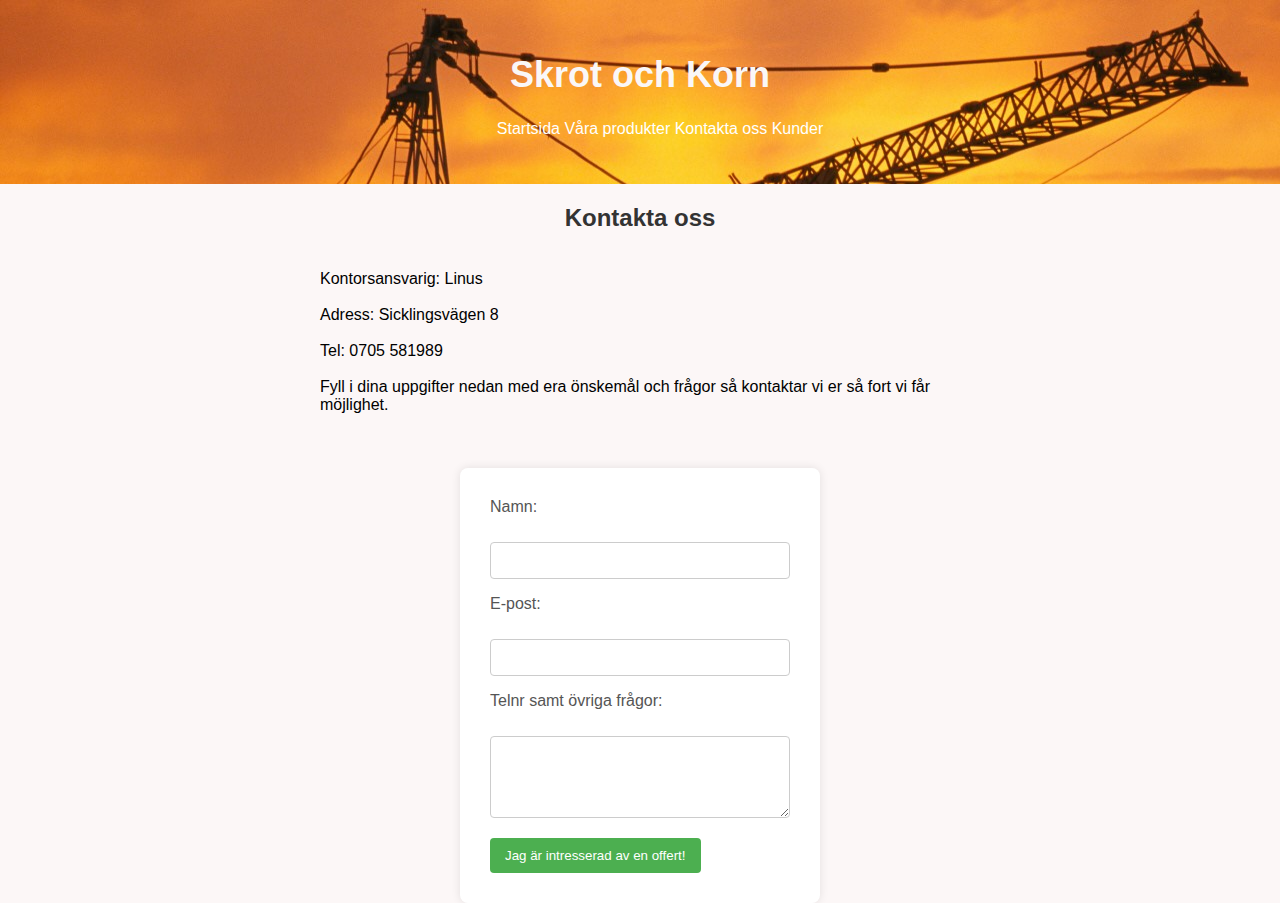
==== kontaktaoss.html @ ba08e000 "Initial commit" ====
<!DOCTYPE html>
<html lang="en">
<head>

    <meta charset="UTF-8">
    <meta name="viewport" content="width=device-width, initial-scale=1.0">
    <title>Document</title>
    <link rel="stylesheet" type="text/css" href="/style.css">
    
</head>
<body>
    <header>
        <h1>Skrot och Korn</h1>
        <nav>
          
        
        <ul>
            <li><a href="startsida.html">Startsida</a></li>
        
        
        
            <li><a href="produkter.html">Våra produkter</a></li>
        
        
        
            <li><a href="kontaktaoss.html">Kontakta oss</a></li>
        
        
            
            <li><a href="kunder.html">Kunder</a></li>
        </ul>
        
        </nav>
        </header> <div class="textbox" >
        <h2>Kontakta oss</h2> <br>
        Kontorsansvarig: Linus 
        <br> <br>
        Adress: Sicklingsvägen 8
        <br> <br>
        Tel: 0705 581989
<br>
        <br> Fyll i dina uppgifter nedan med era önskemål och frågor så
         kontaktar vi er så fort vi får möjlighet. 
         
         <br><br> <br> <br>

        <form class="kontakt" method="post">
            <label for="namn">Namn:</label> <br>
            <input type="text" id="namn" name="namn" required> <br>
            
            <label for="email">E-post:</label><br>
            <input type="email" id="email" name="email" required> <br>
            
            <label for="meddelande">Telnr samt övriga frågor:</label> <br>
            <textarea id="meddelande" name="meddelande" rows="4" required></textarea> <br>
            
            <button type="button" onclick="validateForm()">Jag är intresserad av en offert!</button>
        </form>
     <script src="script.js"> </script>
    </div>
        
            	
    
</body>
</html>
---- style.css ----
body {
    font-family: Arial, sans-serif;
    background-color: rgb(252, 247, 247);
    margin: 0;
    padding: 0;
}

header {
text-align: center;    
    background-image: url(lyftkransol.jpg);
    color:rgb(250, 247, 247);
    padding: 30px;
}

nav a {
    text-decoration: none;
    color:white
}

nav a:hover {
   border-bottom: 2px solid white;
}
h1 {
    font-size: 36px;
}
li{display: inline;}

.flex-container {
    display: flex;
    flex-direction: row;
    background-color:darkcyan;
    }
    .textbox{width: 50vw;
        margin: auto;

    }
    .sok {
        max-width: 200px;
        margin: 0 auto;
        background-color: #fff;
        padding: 15px;
        border-radius: 8px;
        box-shadow: 0 0 10px rgba(0, 0, 0, 0.1);
    }

   .kontakt {
        max-width: 300px;
        margin: 0 auto;
        background-color: #fff;
        padding: 30px;
        border-radius: 8px;
        box-shadow: 0 0 10px rgba(0, 0, 0, 0.1);
    }
    
    h2 {
        text-align: center;
        color: #333;
    }
    
    label {
        display: block;
        margin-bottom: 8px;
        color: #555;
    }
    
    input, textarea {
        width: 100%;
        padding: 10px;
        margin-bottom: 16px;
        box-sizing: border-box;
        border: 1px solid #ccc;
        border-radius: 4px;
    }
    
    button {
        background-color: #4CAF50;
        color: white;
        padding: 10px 15px;
        border: none;
        border-radius: 4px;
        cursor: pointer;
    }
    
    button:hover {
        background-color: #45a049;
    }
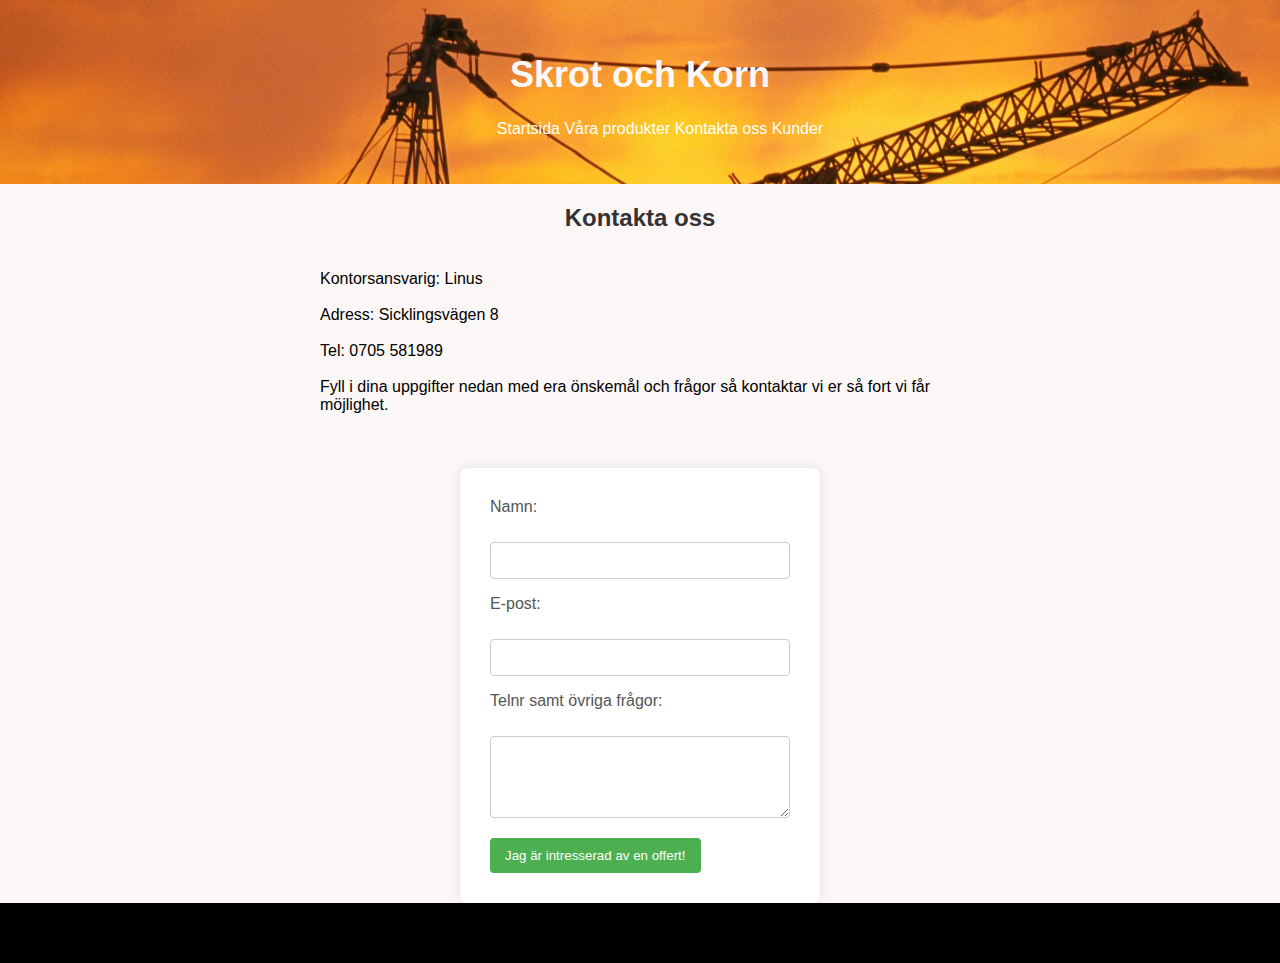
==== commit 89c692a0: "footer" ====
--- a/kontaktaoss.html
+++ b/kontaktaoss.html
@@ -5,8 +5,18 @@
     <meta charset="UTF-8">
     <meta name="viewport" content="width=device-width, initial-scale=1.0">
     <title>Document</title>
-    <link rel="stylesheet" type="text/css" href="/style.css">
-    
+    <link rel="stylesheet" type="text/css" href="style.css">
+   
+    <!-- Google tag (gtag.js) -->
+<script async src="https://www.googletagmanager.com/gtag/js?id=G-F6BH0NEX2M"></script>
+<script>
+  window.dataLayer = window.dataLayer || [];
+  function gtag(){dataLayer.push(arguments);}
+  gtag('js', new Date());
+
+  gtag('config', 'G-F6BH0NEX2M');
+</script>
+
 </head>
 <body>
     <header>
@@ -27,7 +37,7 @@
         
         
             
-            <li><a href="kunder.html">Kunder</a></li>
+            <li><a href="https://grapne89.wordpress.com/vara-kunder/">Kunder</a></li>
         </ul>
         
         </nav>
@@ -58,7 +68,7 @@
         </form>
      <script src="script.js"> </script>
     </div>
-        
+        <footer></footer>
             	
     
 </body>
--- a/style.css
+++ b/style.css
@@ -9,6 +9,12 @@
 header {
 text-align: center;    
     background-image: url(lyftkransol.jpg);
+    color:rgb(250, 247, 247);
+    padding: 30px;
+}
+footer {
+    text-align: center;    
+    background-color: black;
     color:rgb(250, 247, 247);
     padding: 30px;
 }
@@ -86,4 +92,9 @@
         background-color: #45a049;
     }
 
+    .left-sidebar , 
+    .right-sidebar { background-color: #c0c0c0;
+    padding: 20px;
+
+}
    